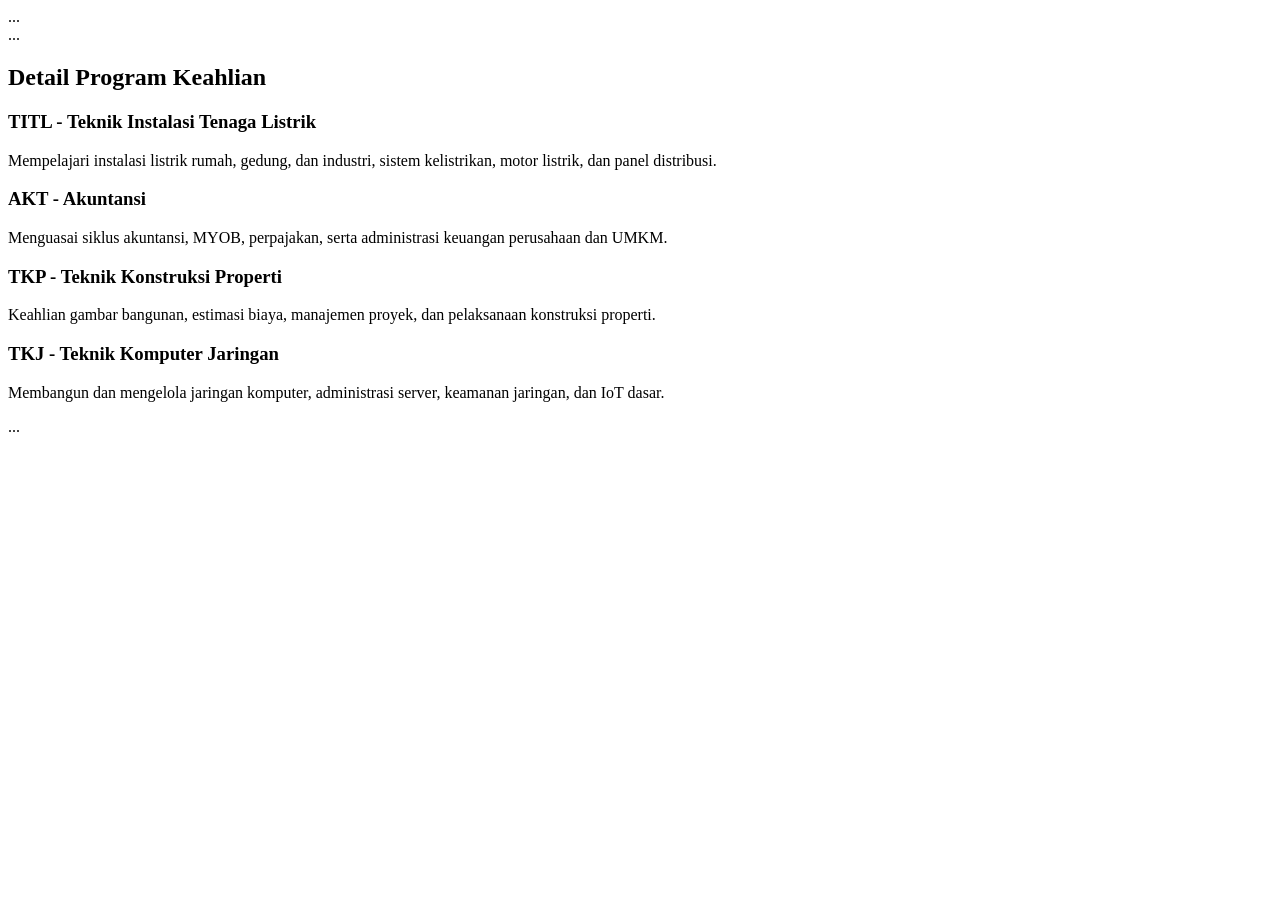
==== jurusan.html @ 739aa4e9 "update pertama" ====
<!DOCTYPE html>
<html lang="id">
<head>
    <meta charset="UTF-8">
    <meta name="viewport" content="width=device-width, initial-scale=1.0">
    <title>Jurusan - SMK 4 Buton Utara</title>
    <link rel="stylesheet" href="css/style.css">
</head>
<body>

    <header>...</header> <!-- sama seperti index.html -->

    <nav>...</nav>

    <main>
        <div class="container">
            <h2>Detail Program Keahlian</h2>
            <div class="daftar-jurusan">
                <div class="detail-jurusan">
                    <h3>TITL - Teknik Instalasi Tenaga Listrik</h3>
                    <p>Mempelajari instalasi listrik rumah, gedung, dan industri, sistem kelistrikan, motor listrik, dan panel distribusi.</p>
                </div>
                <div class="detail-jurusan">
                    <h3>AKT - Akuntansi</h3>
                    <p>Menguasai siklus akuntansi, MYOB, perpajakan, serta administrasi keuangan perusahaan dan UMKM.</p>
                </div>
                <div class="detail-jurusan">
                    <h3>TKP - Teknik Konstruksi Properti</h3>
                    <p>Keahlian gambar bangunan, estimasi biaya, manajemen proyek, dan pelaksanaan konstruksi properti.</p>
                </div>
                <div class="detail-jurusan">
                    <h3>TKJ - Teknik Komputer Jaringan</h3>
                    <p>Membangun dan mengelola jaringan komputer, administrasi server, keamanan jaringan, dan IoT dasar.</p>
                </div>
            </div>
        </div>
    </main>

    <footer>...</footer>
    <script src="js/script.js"></script>
</body>
</html>
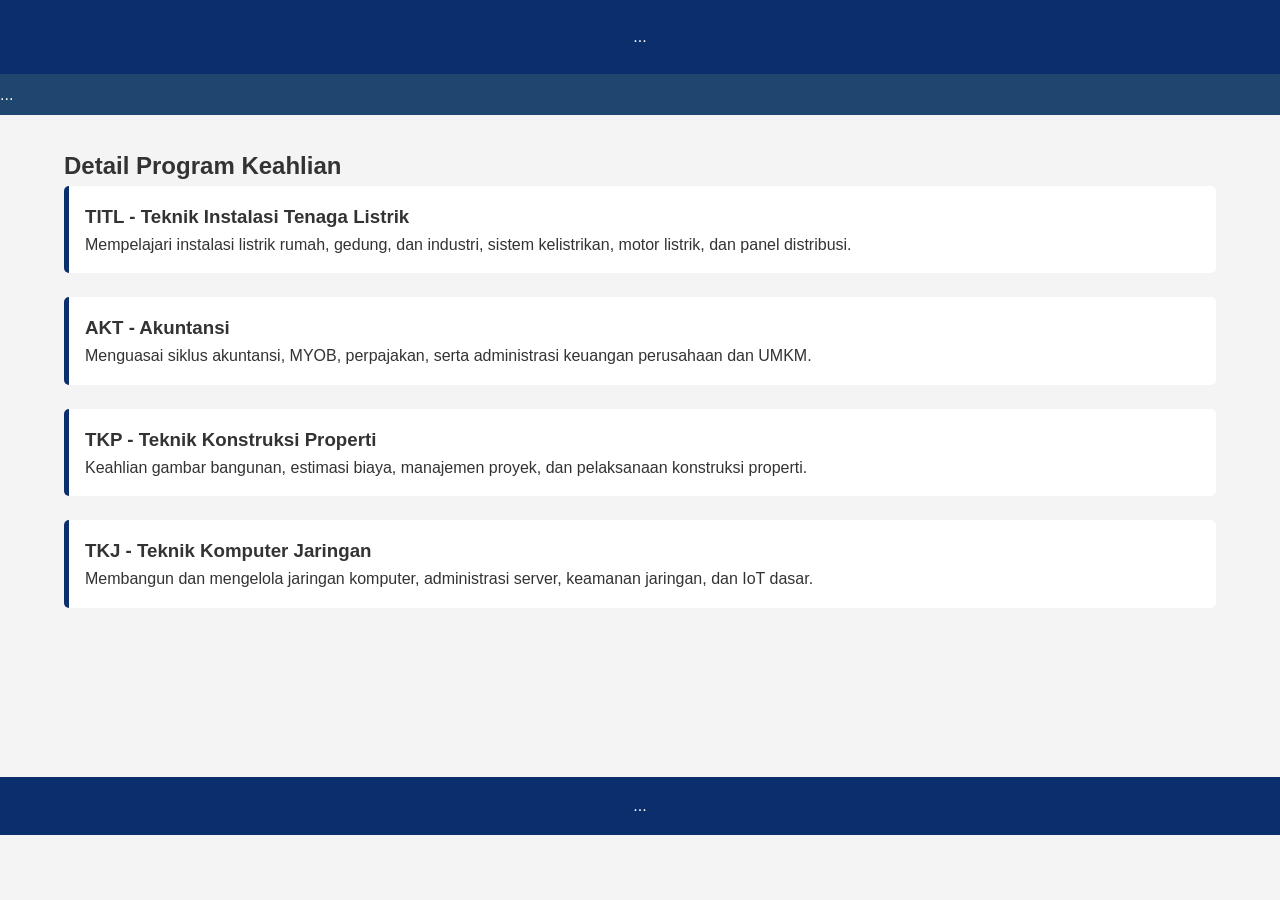
==== commit 1f1f1fac: "update kode web" ====
--- a/jurusan.html
+++ b/jurusan.html
@@ -4,7 +4,7 @@
     <meta charset="UTF-8">
     <meta name="viewport" content="width=device-width, initial-scale=1.0">
     <title>Jurusan - SMK 4 Buton Utara</title>
-    <link rel="stylesheet" href="css/style.css">
+    <link rel="stylesheet" href="CSS/style.css">
 </head>
 <body>
 
--- a/CSS/style.css
+++ b/CSS/style.css
@@ -0,0 +1,126 @@
+* {
+    margin: 0;
+    padding: 0;
+    box-sizing: border-box;
+}
+
+body {
+    font-family: 'Segoe UI', Tahoma, Geneva, Verdana, sans-serif;
+    line-height: 1.6;
+    background-color: #f4f4f4;
+    color: #333;
+}
+
+.container {
+    width: 90%;
+    max-width: 1200px;
+    margin: auto;
+    overflow: hidden;
+}
+
+header {
+    background: #0a2f6c;
+    color: #fff;
+    padding: 1.5rem 0;
+    text-align: center;
+}
+
+nav {
+    background: #1e466e;
+    color: #fff;
+    padding: 0.5rem 0;
+}
+
+nav ul {
+    display: flex;
+    justify-content: center;
+    list-style: none;
+}
+
+nav ul li {
+    margin: 0 15px;
+}
+
+nav ul li a {
+    color: white;
+    text-decoration: none;
+    font-weight: bold;
+}
+
+nav ul li a.active, nav ul li a:hover {
+    color: #ffcc00;
+    border-bottom: 2px solid #ffcc00;
+}
+
+main {
+    padding: 2rem 0;
+    min-height: 70vh;
+}
+
+.hero {
+    background: #e9ecef;
+    padding: 2rem;
+    text-align: center;
+    margin-bottom: 2rem;
+    border-radius: 10px;
+}
+
+.btn {
+    background: #0a2f6c;
+    color: white;
+    border: none;
+    padding: 10px 20px;
+    border-radius: 5px;
+    cursor: pointer;
+    margin-top: 1rem;
+    font-size: 1rem;
+}
+
+.btn:hover {
+    background: #ffcc00;
+    color: #0a2f6c;
+}
+
+.jurusan-grid {
+    display: flex;
+    flex-wrap: wrap;
+    gap: 20px;
+    margin: 1.5rem 0;
+}
+
+.kartu-jurusan {
+    background: white;
+    padding: 1.5rem;
+    flex: 1;
+    text-align: center;
+    border-radius: 8px;
+    box-shadow: 0 2px 5px rgba(0,0,0,0.1);
+    font-weight: bold;
+}
+
+.detail-jurusan {
+    background: white;
+    margin-bottom: 1.5rem;
+    padding: 1rem;
+    border-left: 5px solid #0a2f6c;
+    border-radius: 5px;
+}
+
+footer {
+    background: #0a2f6c;
+    color: white;
+    text-align: center;
+    padding: 1rem 0;
+    margin-top: 2rem;
+}
+
+@media (max-width: 768px) {
+    nav ul {
+        flex-direction: column;
+        text-align: center;
+    }
+    .jurusan-grid {
+        flex-direction: column;
+    }
+}
+ 
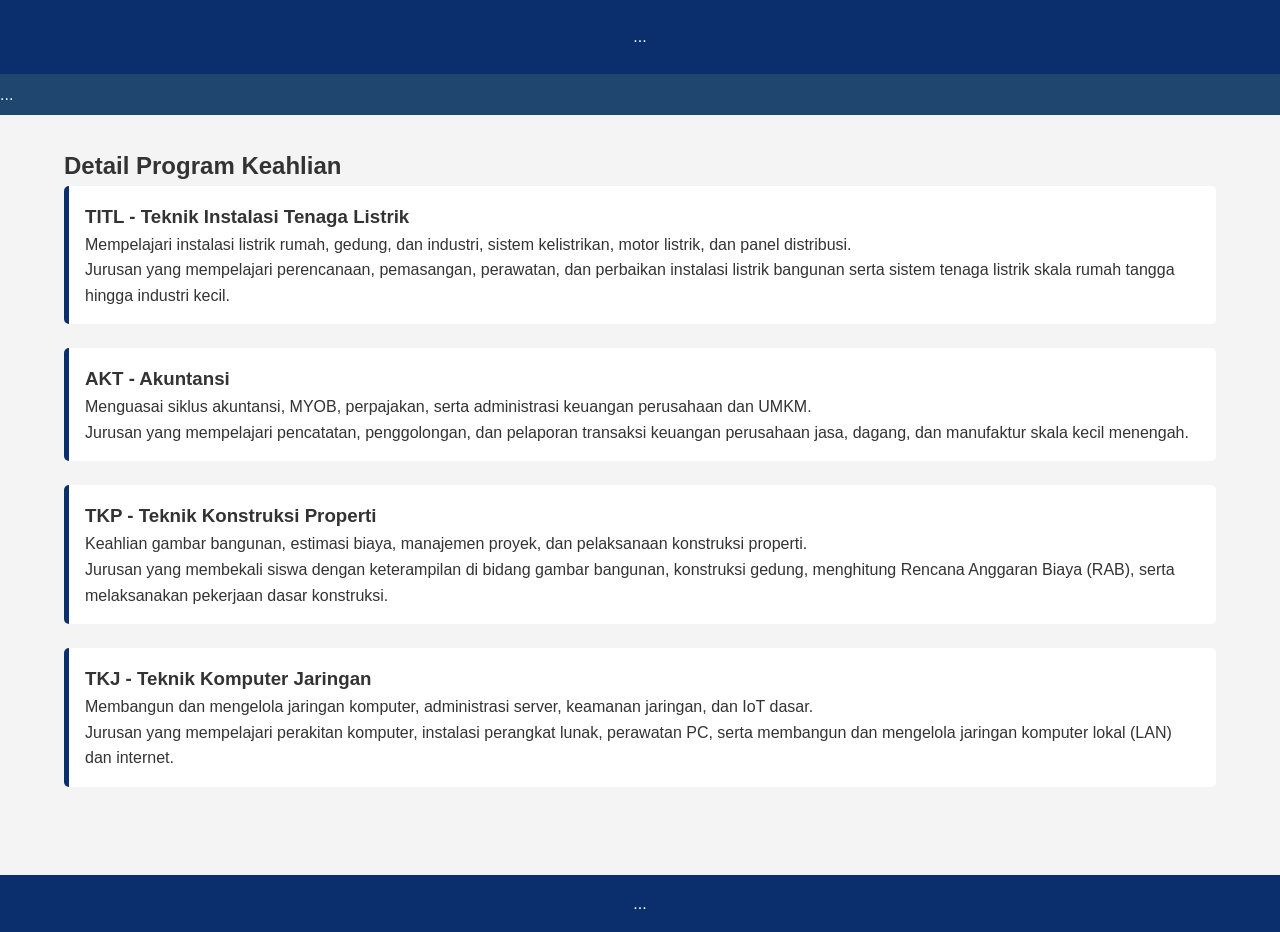
==== commit de9e7cc7: "update" ====
--- a/jurusan.html
+++ b/jurusan.html
@@ -19,18 +19,24 @@
                 <div class="detail-jurusan">
                     <h3>TITL - Teknik Instalasi Tenaga Listrik</h3>
                     <p>Mempelajari instalasi listrik rumah, gedung, dan industri, sistem kelistrikan, motor listrik, dan panel distribusi.</p>
+                    <p>Jurusan yang mempelajari perencanaan, pemasangan, perawatan, dan perbaikan instalasi listrik bangunan serta sistem tenaga listrik skala rumah tangga hingga industri kecil.</p>
                 </div>
                 <div class="detail-jurusan">
                     <h3>AKT - Akuntansi</h3>
                     <p>Menguasai siklus akuntansi, MYOB, perpajakan, serta administrasi keuangan perusahaan dan UMKM.</p>
+                    <p>Jurusan yang mempelajari pencatatan, penggolongan, dan pelaporan transaksi keuangan perusahaan jasa, dagang, dan manufaktur skala kecil menengah.</p>
                 </div>
                 <div class="detail-jurusan">
                     <h3>TKP - Teknik Konstruksi Properti</h3>
                     <p>Keahlian gambar bangunan, estimasi biaya, manajemen proyek, dan pelaksanaan konstruksi properti.</p>
+                    <p>Jurusan yang membekali siswa dengan keterampilan di bidang gambar bangunan, konstruksi gedung, menghitung Rencana Anggaran Biaya (RAB), serta melaksanakan pekerjaan dasar konstruksi.</p>
                 </div>
                 <div class="detail-jurusan">
                     <h3>TKJ - Teknik Komputer Jaringan</h3>
                     <p>Membangun dan mengelola jaringan komputer, administrasi server, keamanan jaringan, dan IoT dasar.</p>
+                    <p>Jurusan yang mempelajari perakitan komputer, instalasi perangkat lunak, perawatan PC, serta membangun dan mengelola jaringan komputer lokal (LAN) dan internet.
+
+</p>
                 </div>
             </div>
         </div>
